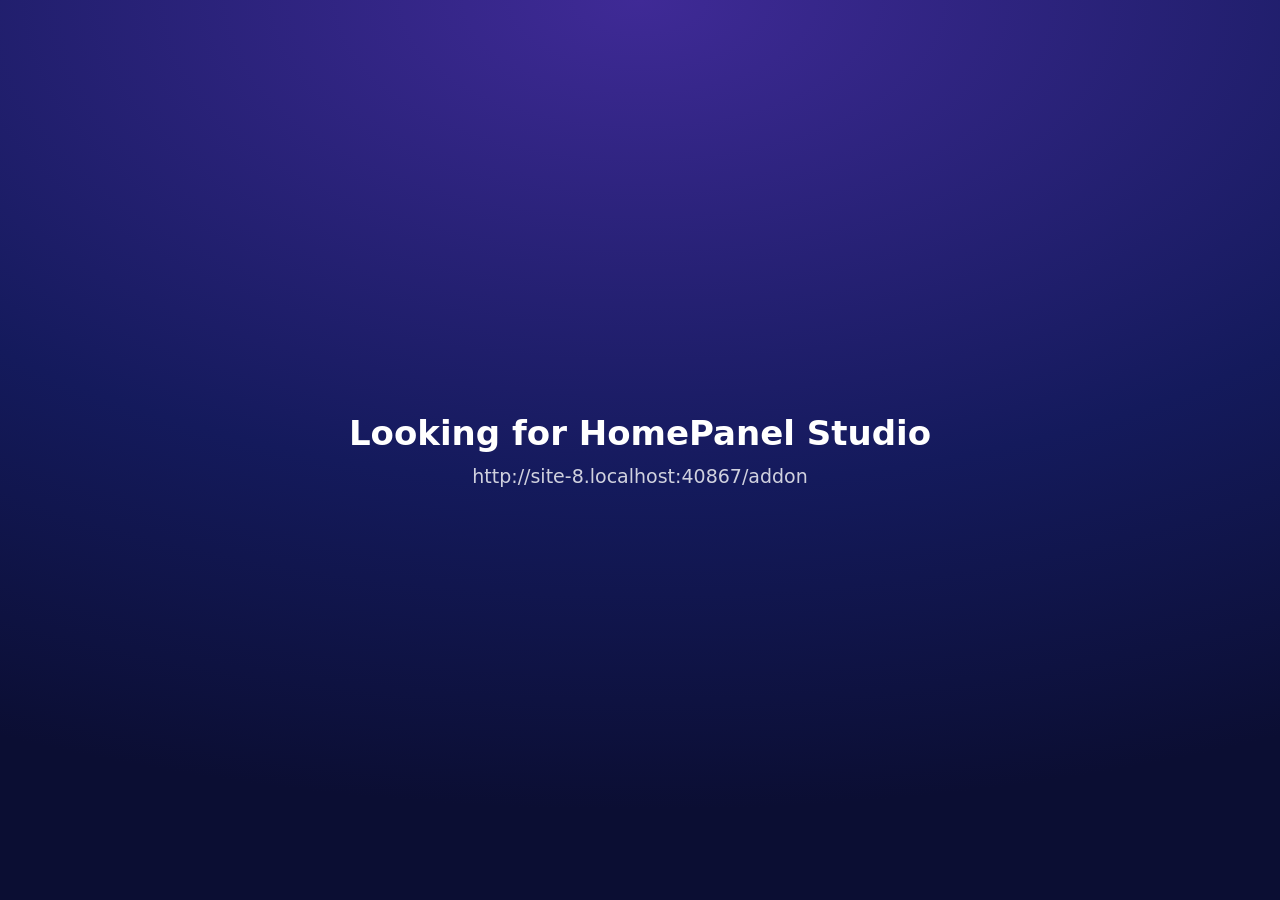
==== addon/renderer/index.html @ ca00978b "Repo doubles as the Home Assistant add-on repository repository.yaml at the root; the add-on folder " ====
<!doctype html>
<html>
<head>
<meta charset="utf-8">
<meta name="viewport" content="width=device-width, initial-scale=1, user-scalable=no">
<title>HomePanel</title>
<link rel="stylesheet" href="panel.css">
</head>
<body>
<div id="bg"></div>
<div id="dim"></div>
<div id="blurclip"><div id="blur"></div></div>
<div id="grid"></div>
<div id="splash"></div>
<div id="bar"></div>
<div id="modal"></div>
<div id="build"><!--BUILD--></div>
<script src="icons.js"></script>
<script src="design.js"></script>
<script src="app.js"></script>
<script src="core.js"></script>
<script src="tiles.js"></script>
</body>
</html>
---- addon/renderer/panel.css ----
/* HomePanel look. Everything here reads theme variables that the design file sets (see applyTheme in core.js),
   so a different design changes the look without touching this file. */
:root { --text: #fff; --font: "Avenir Next", "Segoe UI", system-ui, sans-serif;
  --fill: rgba(255,255,255,.15); --fill-on: linear-gradient(155deg, rgba(255,222,140,.92), rgba(255,142,66,.86));
  --text-on: #2b1400; --glow-on: rgba(255,150,60,.5); --radius: 22px; --border: rgba(255,255,255,.4); --gap: 5px; }
html, body { margin: 0; height: 100%; overflow: hidden; background: #000; color: var(--text); font-family: var(--font);
  -webkit-user-select: none; user-select: none; -webkit-touch-callout: none; -webkit-tap-highlight-color: transparent; }
#bg, #dim, #blurclip, #blur, #grid { position: fixed; left: 0; top: 0; right: 0; bottom: 0; }
/* The frosted look: one blurred copy of the backdrop, cut to the tile shapes by layout(). */
#blur { filter: blur(22px) saturate(1.6) brightness(1.1); transform: scale(1.1); }
.noglass #blurclip { display: none; }
#grid { display: grid; padding: 0; }

.tile { position: relative; min-width: 0; min-height: 0; margin: var(--gap); border-radius: var(--radius); color: var(--text);
  box-shadow: 0 12px 26px rgba(0,0,0,.30), 0 2px 5px rgba(0,0,0,.22); transition: transform .12s ease-out, filter .12s ease-out; }
.tile[hidden] { display: none; }
.tile > div { position: absolute; left: 0; top: 0; right: 0; bottom: 0; border-radius: inherit; }
.tile .fill { background: var(--fill); }
.tile .pic { background: center / cover no-repeat; }
/* Rim light: a bright top edge, a soft sheen falling off down the face, a darker foot. Reads as a curved, wet edge. */
.tile .rim { pointer-events: none;
  background: radial-gradient(120% 70% at 18% -12%, rgba(255,255,255,.42), rgba(255,255,255,0) 60%),
              linear-gradient(180deg, rgba(255,255,255,.16), rgba(255,255,255,0) 42%, rgba(0,0,0,.14));
  box-shadow: inset 0 1.5px 0 rgba(255,255,255,.85), inset 1.5px 0 0 rgba(255,255,255,.30), inset -1px 0 0 rgba(255,255,255,.14),
              inset 0 -2px 1px rgba(0,0,0,.30), inset 0 0 0 1px var(--border); }
.tile.flat { box-shadow: none; }
.tile.flat .fill, .tile.flat .rim { display: none; }
.tile.tap:active { transform: scale(.955); filter: brightness(.86); }
.tile.on { color: var(--text-on); box-shadow: 0 12px 30px var(--glow-on), 0 2px 5px rgba(0,0,0,.22); }
.tile.on .fill { background: var(--fill-on); }
.tile.off { opacity: .55; }
.tile.warn .fill { background: linear-gradient(155deg, rgba(255,176,64,.80), rgba(232,104,40,.74)); }
.tile.alert .fill { background: linear-gradient(155deg, rgba(255,110,96,.90), rgba(206,40,58,.84)); }

.body { display: flex; flex-direction: column; justify-content: space-between; box-sizing: border-box;
  padding: calc(var(--u) * .62) calc(var(--u) * .78); overflow: hidden; }
.ic { width: calc(var(--u) * 1.55); height: calc(var(--u) * 1.55); flex: none; }
.ic svg { width: 100%; height: 100%; fill: currentColor; display: block; filter: drop-shadow(0 1px 1px rgba(0,0,0,.25)); }
.ic:empty { display: none; }
.tx { min-width: 0; }
.n { font-size: var(--u); font-weight: 600; line-height: 1.16; white-space: nowrap; overflow: hidden; text-overflow: ellipsis; text-shadow: 0 1px 2px rgba(0,0,0,.28); }
.l { font-size: calc(var(--u) * .76); font-weight: 500; opacity: .84; margin-top: .12em; white-space: nowrap; overflow: hidden; text-overflow: ellipsis; }
.l:empty { display: none; }
.tile.on .n { text-shadow: none; }
.wide .body { flex-direction: row; align-items: center; justify-content: flex-start; }
.wide .ic { margin-right: calc(var(--u) * .6); }

.big { font-size: 50%; font-weight: 600; margin: auto 0; text-shadow: 0 2px 10px rgba(0,0,0,.35); }
.t-label .body { font-size: calc(var(--u) * 5); justify-content: center; }
.t-clock .body { justify-content: center; padding: 0 calc(var(--u) * .4); text-shadow: 0 3px 18px rgba(0,0,0,.35); }
.time { font-size: calc(var(--u) * 3.5); font-weight: 600; line-height: .95; letter-spacing: -.03em; }
.date { font-size: calc(var(--u) * .78); font-weight: 500; opacity: .92; margin-top: .5em; }

.cam { padding: 0; background: #06080a; }
.cam img, .cam video { position: absolute; left: 0; top: 0; width: 100%; height: 100%; object-fit: cover; border-radius: inherit; }
.cam img:not([src]) { display: none; }
.cam video { visibility: hidden; }
.cam.live video { visibility: visible; background: #000; }
.camlabel { position: absolute; left: 0; right: 0; bottom: 0; padding: 22px 14px 9px; font-size: 15px; font-weight: 600;
  background: linear-gradient(transparent, rgba(0,0,0,.72)); border-radius: 0 0 var(--radius) var(--radius); }

#bar { position: fixed; left: 50%; top: 10px; transform: translateX(-50%); z-index: 8; padding: 8px 18px; border-radius: 999px;
  font-size: 15px; background: rgba(30,10,10,.82); color: #ffd3cd; }
#bar:empty { display: none; }
#modal { display: none; position: fixed; left: 0; top: 0; right: 0; bottom: 0; z-index: 9; background: rgba(0,0,0,.55); align-items: center; justify-content: center; }
#modal.open { display: flex; }
#modal .box { width: 460px; padding: 28px; border-radius: 24px; background: rgba(28,30,44,.96); box-shadow: inset 0 1.5px 0 rgba(255,255,255,.35), 0 24px 60px rgba(0,0,0,.5); }
#modal .q { font-size: 23px; font-weight: 600; margin-bottom: 26px; }
#modal .row { display: flex; justify-content: flex-end; gap: 12px; }
.mb { padding: 14px 30px; font-size: 19px; font-weight: 600; border-radius: 14px; background: rgba(255,255,255,.14); box-shadow: inset 0 1px 0 rgba(255,255,255,.4); }
.mb.go { background: var(--fill-on); color: var(--text-on); }
#build { position: fixed; right: 6px; bottom: 2px; z-index: 3; font-size: 9px; color: rgba(255,255,255,.25); }

#splash { display: none; position: fixed; left: 0; top: 0; right: 0; bottom: 0; z-index: 7; align-items: center; justify-content: center; text-align: center;
  background: radial-gradient(120% 90% at 50% 0%, #3f2a96, #141a5c 60%, #0b0e33); }
#splash.open { display: flex; }
.st { font-size: 34px; font-weight: 600; }
.sx { margin-top: 12px; font-size: 19px; opacity: .8; max-width: 620px; }

/* Theme option: flat edges instead of the lit rim. The outline stays. */
.norim .tile .rim { background: none; box-shadow: inset 0 0 0 1px var(--border); }
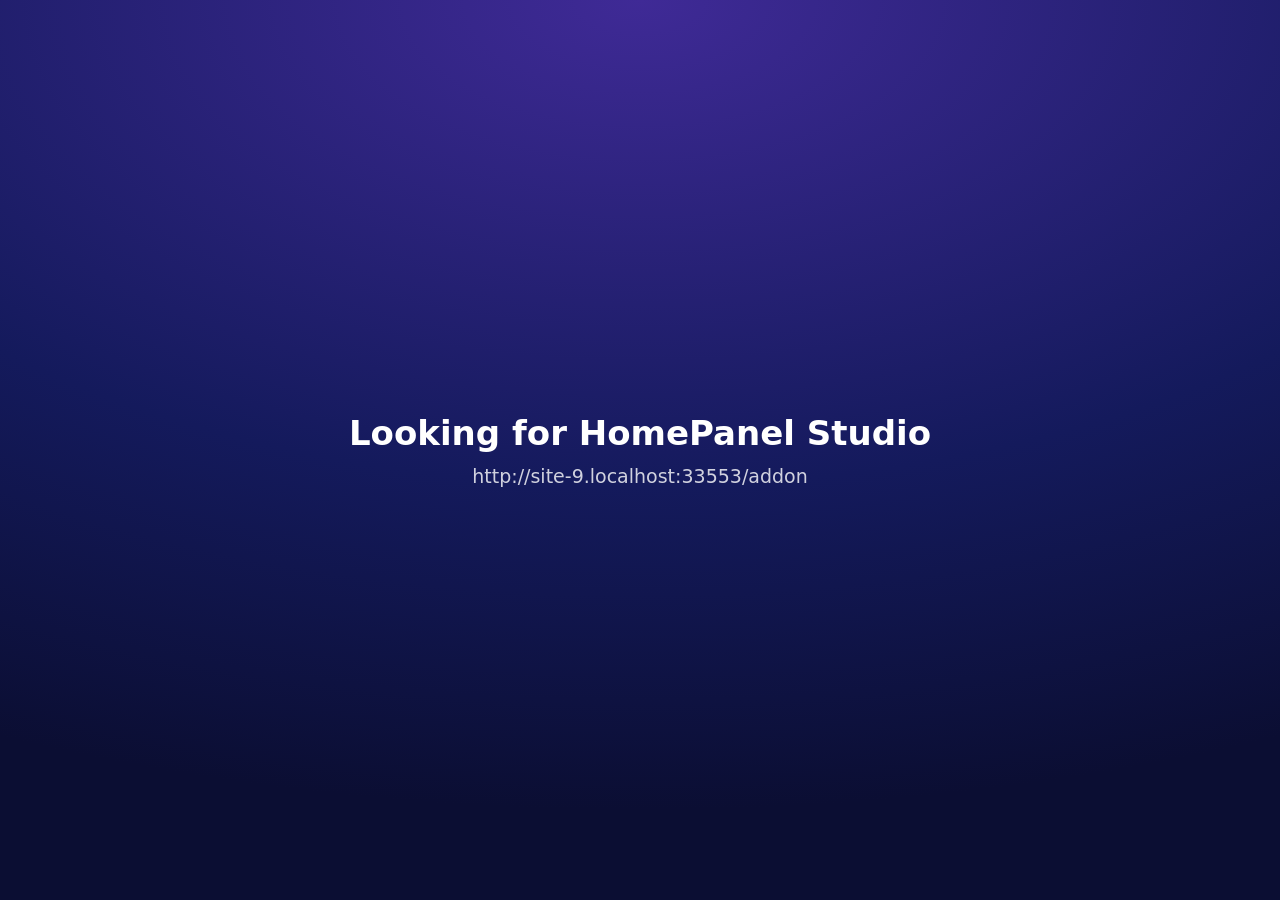
==== commit 0261a546: "Studio follows the Home Assistant theme; panels, themes, multi-item buttons, assistant, swipe, tilt " ====
--- a/addon/renderer/index.html
+++ b/addon/renderer/index.html
@@ -7,18 +7,21 @@
 <link rel="stylesheet" href="panel.css">
 </head>
 <body>
-<div id="bg"></div>
+<div id="bg"><div id="bgi"></div></div>
 <div id="dim"></div>
 <div id="blurclip"><div id="blur"></div></div>
 <div id="grid"></div>
 <div id="splash"></div>
 <div id="bar"></div>
 <div id="modal"></div>
+<div id="assist"></div>
 <div id="build"><!--BUILD--></div>
 <script src="icons.js"></script>
 <script src="design.js"></script>
 <script src="app.js"></script>
 <script src="core.js"></script>
 <script src="tiles.js"></script>
+<script src="orb.js"></script>
+<script src="assist.js"></script>
 </body>
 </html>
--- a/addon/renderer/panel.css
+++ b/addon/renderer/panel.css
@@ -2,32 +2,47 @@
    so a different design changes the look without touching this file. */
 :root { --text: #fff; --font: "Avenir Next", "Segoe UI", system-ui, sans-serif;
   --fill: rgba(255,255,255,.15); --fill-on: linear-gradient(155deg, rgba(255,222,140,.92), rgba(255,142,66,.86));
-  --text-on: #2b1400; --glow-on: rgba(255,150,60,.5); --radius: 22px; --border: rgba(255,255,255,.4); --gap: 5px; }
+  --text-on: #2b1400; --glow-on: rgba(255,150,60,.5); --radius: 22px; --border: rgba(255,255,255,.4); --gap: 5px;
+  --bw: 1px; --depth: 1; --fill-size: auto; --fill-base: transparent; }
 html, body { margin: 0; height: 100%; overflow: hidden; background: #000; color: var(--text); font-family: var(--font);
   -webkit-user-select: none; user-select: none; -webkit-touch-callout: none; -webkit-tap-highlight-color: transparent; }
 #bg, #dim, #blurclip, #blur, #grid { position: fixed; left: 0; top: 0; right: 0; bottom: 0; }
+#bgi { position: absolute; left: 0; top: 0; right: 0; bottom: 0; transition: opacity .9s ease; }
+#bgi video { position: absolute; left: 0; top: 0; width: 100%; height: 100%; object-fit: cover; }
+/* Moving backdrops: transform only, so the tablet's graphics chip does the work. */
+#bgi.m-drift { animation: hp-drift 90s ease-in-out infinite alternate; }
+#bgi.m-breathe { animation: hp-breathe 24s ease-in-out infinite alternate; }
+#bgi.m-pan { animation: hp-pan 120s linear infinite alternate; }
+@keyframes hp-drift { from { transform: scale(1.08) translate3d(-2.2%, -1.2%, 0); } to { transform: scale(1.16) translate3d(2.2%, 1.6%, 0); } }
+@keyframes hp-breathe { from { transform: scale(1.02); } to { transform: scale(1.09); } }
+@keyframes hp-pan { from { transform: scale(1.2) translate3d(-7%, 0, 0); } to { transform: scale(1.2) translate3d(7%, 0, 0); } }
+#dim { transition: background 4s linear; }
+#grid { touch-action: none; }
+.swiping .tile.tap:active { transform: none; filter: none; }
 /* The frosted look: one blurred copy of the backdrop, cut to the tile shapes by layout(). */
 #blur { filter: blur(22px) saturate(1.6) brightness(1.1); transform: scale(1.1); }
 .noglass #blurclip { display: none; }
 #grid { display: grid; padding: 0; }
 
 .tile { position: relative; min-width: 0; min-height: 0; margin: var(--gap); border-radius: var(--radius); color: var(--text);
-  box-shadow: 0 12px 26px rgba(0,0,0,.30), 0 2px 5px rgba(0,0,0,.22); transition: transform .12s ease-out, filter .12s ease-out; }
+  box-shadow: 0 calc(12px * var(--depth)) calc(26px * var(--depth)) rgba(0,0,0,.30), 0 calc(2px * var(--depth)) calc(5px * var(--depth)) rgba(0,0,0,.22);
+  transition: transform .12s ease-out, filter .12s ease-out; }
 .tile[hidden] { display: none; }
 .tile > div { position: absolute; left: 0; top: 0; right: 0; bottom: 0; border-radius: inherit; }
-.tile .fill { background: var(--fill); }
+/* A fade keeps its own length (--fill-size) and then holds its end colour, whatever the button's size. */
+.tile .fill { background: var(--fill); background-size: var(--fill-size); background-repeat: no-repeat; background-color: var(--fill-base); }
 .tile .pic { background: center / cover no-repeat; }
 /* Rim light: a bright top edge, a soft sheen falling off down the face, a darker foot. Reads as a curved, wet edge. */
 .tile .rim { pointer-events: none;
   background: radial-gradient(120% 70% at 18% -12%, rgba(255,255,255,.42), rgba(255,255,255,0) 60%),
               linear-gradient(180deg, rgba(255,255,255,.16), rgba(255,255,255,0) 42%, rgba(0,0,0,.14));
   box-shadow: inset 0 1.5px 0 rgba(255,255,255,.85), inset 1.5px 0 0 rgba(255,255,255,.30), inset -1px 0 0 rgba(255,255,255,.14),
-              inset 0 -2px 1px rgba(0,0,0,.30), inset 0 0 0 1px var(--border); }
+              inset 0 -2px 1px rgba(0,0,0,.30), inset 0 0 0 var(--bw) var(--border); }
 .tile.flat { box-shadow: none; }
 .tile.flat .fill, .tile.flat .rim { display: none; }
 .tile.tap:active { transform: scale(.955); filter: brightness(.86); }
 .tile.on { color: var(--text-on); box-shadow: 0 12px 30px var(--glow-on), 0 2px 5px rgba(0,0,0,.22); }
-.tile.on .fill { background: var(--fill-on); }
+.tile.on .fill { background: var(--fill-on); background-size: auto; }
 .tile.off { opacity: .55; }
 .tile.warn .fill { background: linear-gradient(155deg, rgba(255,176,64,.80), rgba(232,104,40,.74)); }
 .tile.alert .fill { background: linear-gradient(155deg, rgba(255,110,96,.90), rgba(206,40,58,.84)); }
@@ -78,4 +93,36 @@
 .sx { margin-top: 12px; font-size: 19px; opacity: .8; max-width: 620px; }
 
 /* Theme option: flat edges instead of the lit rim. The outline stays. */
-.norim .tile .rim { background: none; box-shadow: inset 0 0 0 1px var(--border); }
+.norim .tile:not(.rim-on) .rim, .tile.norim .rim { background: none; box-shadow: inset 0 0 0 var(--bw) var(--border); }
+
+/* A button that holds several things: its own small grid of items, each one touchable. */
+.body.multi { padding: calc(var(--u) * .35); display: block; }
+.bt { height: 22%; min-height: 1.3em; display: flex; align-items: center; padding: 0 calc(var(--u) * .4); font-size: calc(var(--u) * .82); font-weight: 600; white-space: nowrap; overflow: hidden; text-overflow: ellipsis; opacity: .9; }
+.its { position: absolute; left: calc(var(--u) * .35); right: calc(var(--u) * .35); bottom: calc(var(--u) * .35); top: calc(var(--u) * .35); }
+.bt + .its { top: calc(22% + var(--u) * .2); }
+.it { position: absolute; box-sizing: border-box; display: flex; flex-direction: column; justify-content: space-between; padding: calc(var(--iu) * .45) calc(var(--iu) * .55);
+  border-radius: calc(var(--radius) * .6); overflow: hidden; transition: transform .12s ease-out, background .2s; }
+.it .ic { width: calc(var(--iu) * 1.45); height: calc(var(--iu) * 1.45); }
+.it .n { font-size: var(--iu); } .it .l { font-size: calc(var(--iu) * .76); }
+.it.wide { flex-direction: row; align-items: center; justify-content: flex-start; }
+.it.wide .ic { margin-right: calc(var(--iu) * .5); }
+.it.tap:active { transform: scale(.94); }
+.it.on { background: var(--fill-on); color: var(--text-on); }
+.it.on .n { text-shadow: none; }
+.it.off { opacity: .5; }
+.it.only { padding: calc(var(--iu) * .3) calc(var(--iu) * .45); }
+
+/* Assistant: the orb over a darkened screen, what was heard, what was answered. */
+#assist { display: none; position: fixed; left: 0; top: 0; right: 0; bottom: 0; z-index: 9; flex-direction: column; align-items: center; justify-content: center;
+  background: rgba(4,5,14,.9); text-align: center; }
+#assist.open { display: flex; }
+.as-orb { width: 46vmin; height: 46vmin; max-width: 440px; max-height: 440px; }
+.as-heard { margin-top: 2vmin; min-height: 1.4em; font-size: 20px; opacity: .7; max-width: 80%; }
+.as-said { margin-top: 10px; min-height: 2.8em; font-size: 26px; font-weight: 600; max-width: 80%; line-height: 1.3; }
+.as-note { margin-top: 8px; min-height: 1.4em; font-size: 16px; opacity: .6; }
+.as-x { position: absolute; right: 22px; top: 18px; padding: 12px 22px; font-size: 17px; font-weight: 600; border-radius: 14px; background: rgba(255,255,255,.12); }
+.as-type { display: flex; gap: 8px; margin-top: 14px; }
+.as-type input { width: 320px; padding: 11px 14px; font: inherit; font-size: 17px; color: #fff; background: rgba(255,255,255,.1); border: 1px solid rgba(255,255,255,.25); border-radius: 12px;
+  -webkit-user-select: text; user-select: text; }
+.as-type button { padding: 11px 20px; font: inherit; font-size: 17px; font-weight: 600; color: #fff; background: rgba(255,255,255,.16); border: 0; border-radius: 12px; }
+@media (prefers-reduced-motion: reduce) { #bgi { animation: none !important; } }
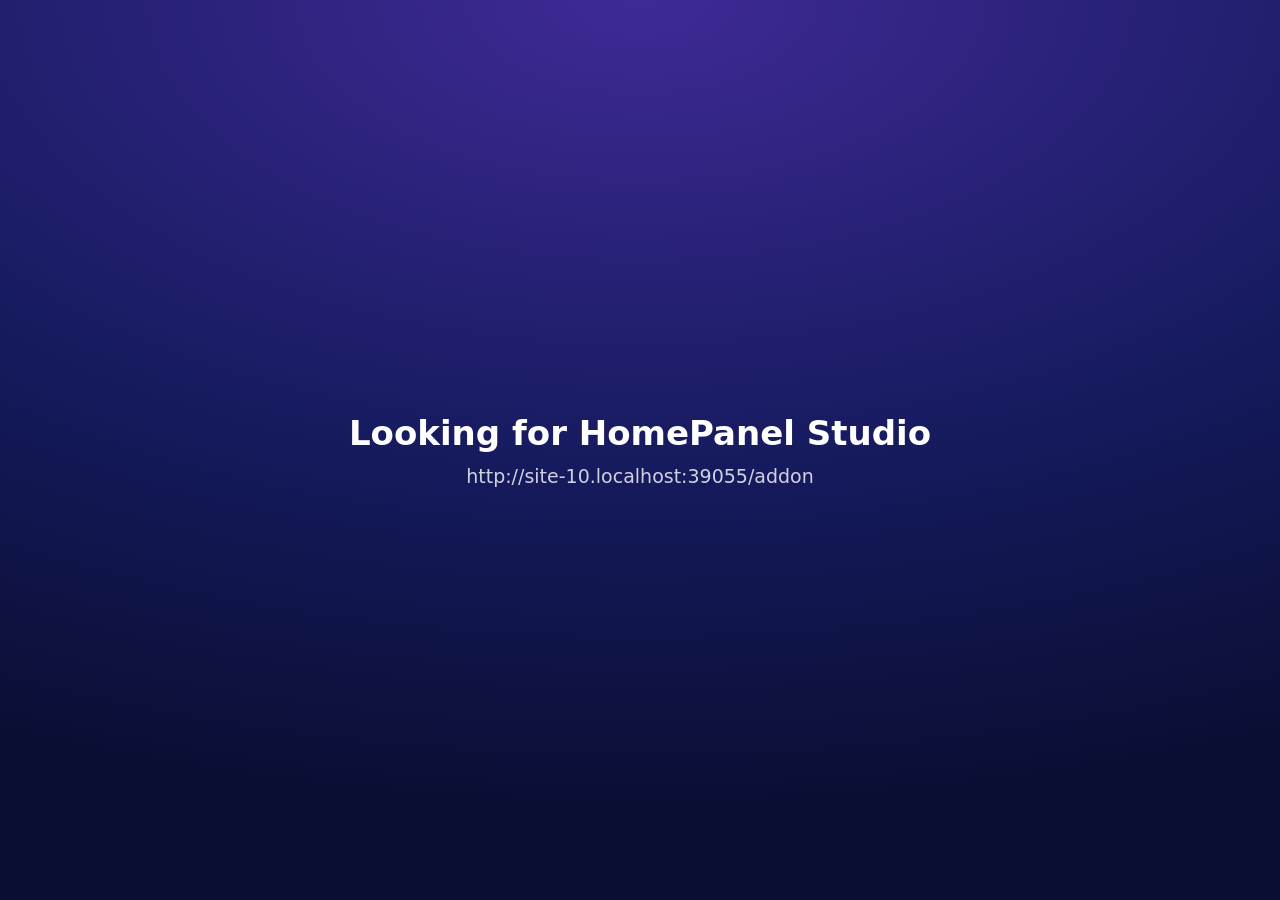
==== commit 31623495: "Tablets take the drawing engine from the add-on, keep it and run their own copy (0.3.0) index.html i" ====
--- a/addon/renderer/index.html
+++ b/addon/renderer/index.html
@@ -4,24 +4,10 @@
 <meta charset="utf-8">
 <meta name="viewport" content="width=device-width, initial-scale=1, user-scalable=no">
 <title>HomePanel</title>
-<link rel="stylesheet" href="panel.css">
+<style>html, body { margin: 0; height: 100%; background: #000; }</style>
+<!-- Loader: runs the engine kept from HomePanel Studio if there is one, else the copy inside the app. See boot.js. -->
+<script>window.HP_LOADER = 1;</script>
+<script src="boot.js"></script>
 </head>
-<body>
-<div id="bg"><div id="bgi"></div></div>
-<div id="dim"></div>
-<div id="blurclip"><div id="blur"></div></div>
-<div id="grid"></div>
-<div id="splash"></div>
-<div id="bar"></div>
-<div id="modal"></div>
-<div id="assist"></div>
-<div id="build"><!--BUILD--></div>
-<script src="icons.js"></script>
-<script src="design.js"></script>
-<script src="app.js"></script>
-<script src="core.js"></script>
-<script src="tiles.js"></script>
-<script src="orb.js"></script>
-<script src="assist.js"></script>
-</body>
+<body></body>
 </html>
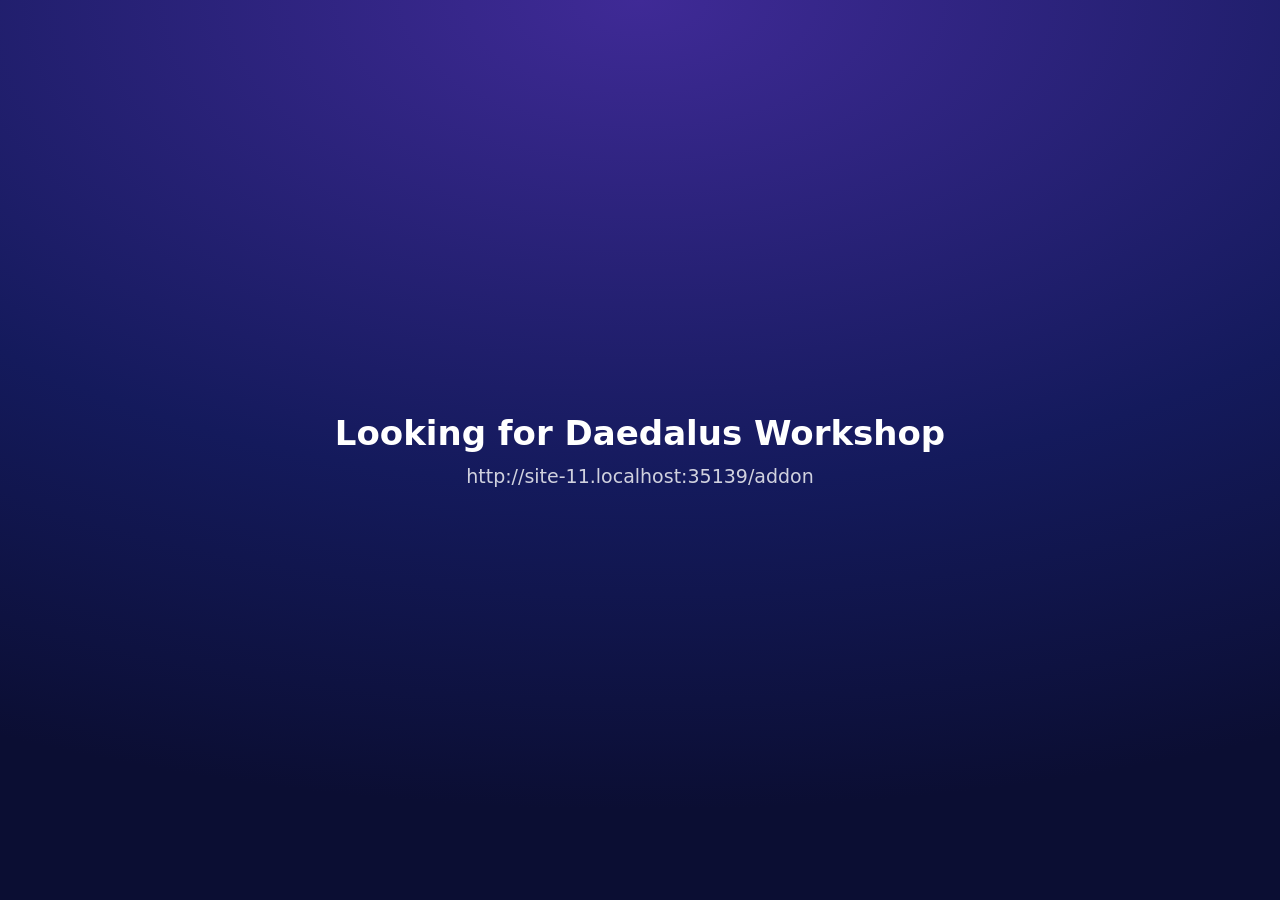
==== commit 21dacdda: "Rename: Daedalus Workshop (add-on) and Daedalus Panel (app) Add-on slug daedalus, app bundle daedalu" ====
--- a/addon/renderer/index.html
+++ b/addon/renderer/index.html
@@ -3,9 +3,9 @@
 <head>
 <meta charset="utf-8">
 <meta name="viewport" content="width=device-width, initial-scale=1, user-scalable=no">
-<title>HomePanel</title>
+<title>Daedalus Panel</title>
 <style>html, body { margin: 0; height: 100%; background: #000; }</style>
-<!-- Loader: runs the engine kept from HomePanel Studio if there is one, else the copy inside the app. See boot.js. -->
+<!-- Loader: runs the engine kept from Daedalus Workshop if there is one, else the copy inside the app. See boot.js. -->
 <script>window.HP_LOADER = 1;</script>
 <script src="boot.js"></script>
 </head>
